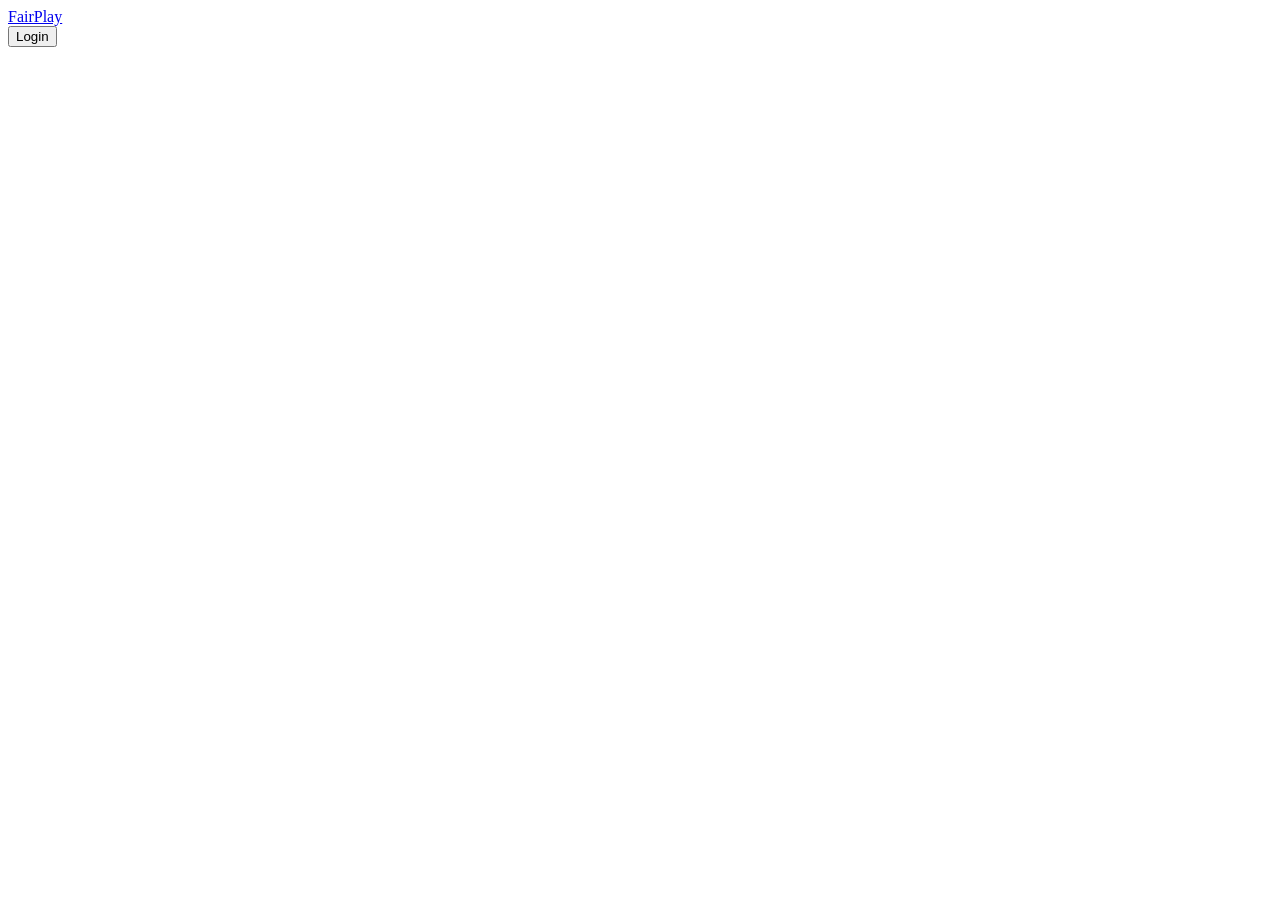
==== playlist.html @ ca688fad "Add files via upload" ====
<!doctype html>
<html lang="en">
<head>
    <meta charset="UTF-8">
    <meta name="viewport" content="width=device-width, initial-scale=1.0">
    <meta http-equiv="X-UA-Compatible" content="ie=edge">
    <script type="module" src="scripts/playlist.js" defer></script>
    <link rel="stylesheet" href="stylings/root.css">
    <link rel="stylesheet" href="stylings/header.css">
    <link rel="stylesheet" href="stylings/playlist.css">
    <title>FairPlay — True Shuffle for Spotify Playlists</title>
    <meta name="description"
          content="FairPlay fixes Spotify Smart Shuffle with a true randomization engine that treats every track equally — no repeats, no bias, just your music." />
    <meta name="keywords"
          content="FairPlay, Spotify shuffle, true shuffle, playlist randomizer, music app" />
    <meta name="author" content="FairPlay Team Celeste Wahlquist and Nate Welling" />
</head>
<body>
<header>
    <div class="header-bar">
        <nav class="nav-opts">
            <div class="logo-nav">
            <a href="index.html" class="logo">FairPlay</a>
            </div>
            <div class="login-nav">
            <button id="loginBtn">Login</button>
            </div>
        </nav>
    </div>
</header>
<main>
    <div class="main-container">
        <div id="music-container hidden" class="music-container">
            <ul id="music-list">
            </ul>
        </div>
    </div>
    <div id="playlist-tracks"></div>
</main>
</body>
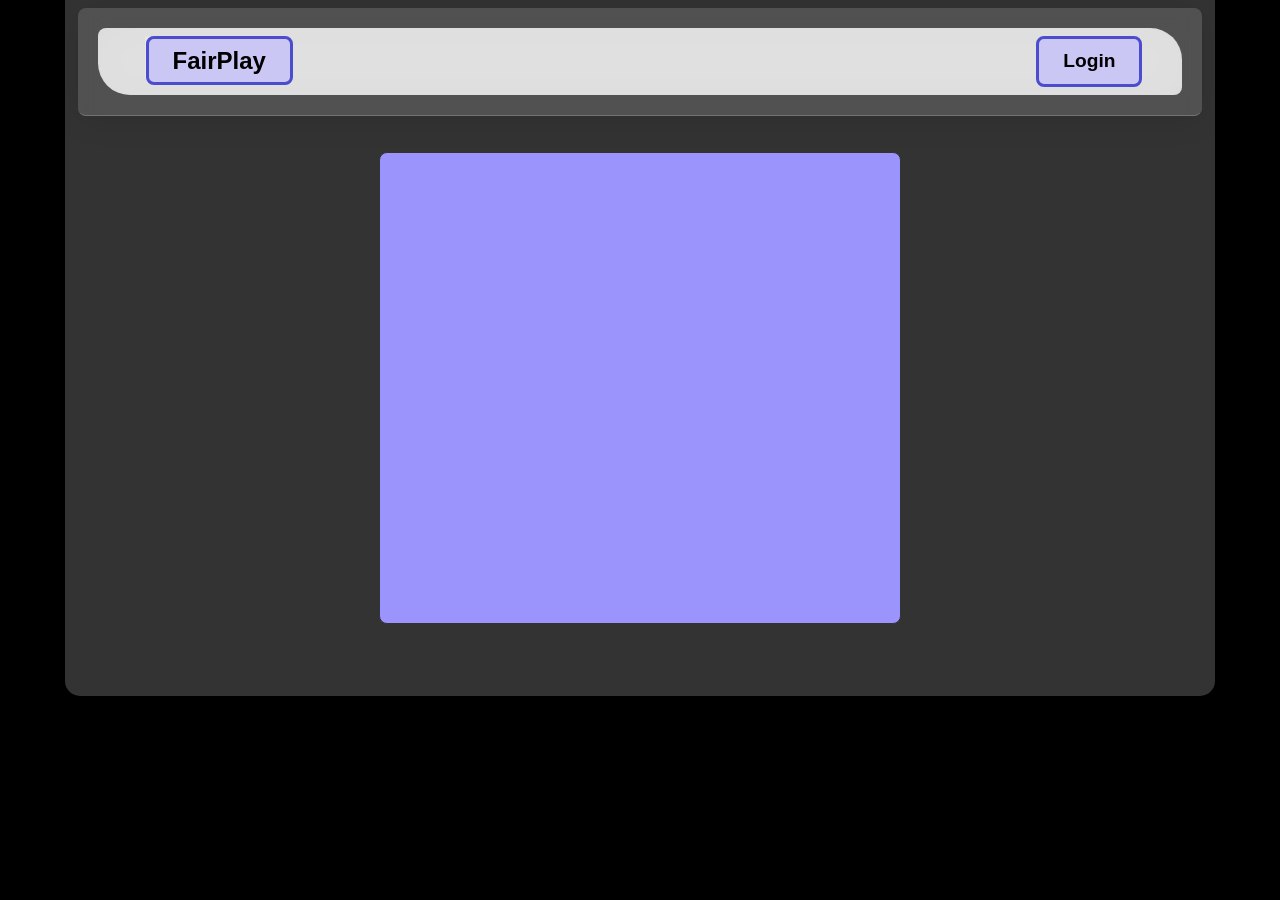
==== commit 7bd17076: "test logs added" ====
--- a/playlist.html
+++ b/playlist.html
@@ -30,11 +30,13 @@
 </header>
 <main>
     <div class="main-container">
+        
         <div id="music-container hidden" class="music-container">
             <ul id="music-list">
             </ul>
         </div>
+
+        <div id="playlist-tracks"></div>
     </div>
-    <div id="playlist-tracks"></div>
 </main>
 </body>
--- a/stylings/root.css
+++ b/stylings/root.css
@@ -0,0 +1,72 @@
+:root {
+    --primary: #4B4CCE; /* forest moss */
+    --secondary: #77035B; /* rusty spice */
+    --accent1: #9B94FD; /* golden sand */
+    --accent2: #9C1C76; /* olive green */
+    --accent3: #0E5154; /* burnt caramel */
+    --light1: #cac7f4;
+
+
+    /* --- Layout Constants --- */
+    --border-radius: 8px;
+    --container-width: 1200px;
+
+    /* Fonts */
+    --font-main: "Noto Sans", sans-serif;
+    /*font weight*/
+    --fw-normal: 400;
+    --fw-bold: 700;
+    --font-optical-sizing: auto;
+    --font-variation-wdth: 100;
+    body {
+        font-family: var(--font-main);
+        font-optical-sizing: var(--font-optical-sizing);
+        font-variation-settings: "wdth" var(--font-variation-wdth);
+        line-height: 1.5;
+        -webkit-font-smoothing: antialiased;
+    }
+
+    /* Use weight variables for consistency */
+    h1, h2, h3 {
+        font-weight: var(--fw-bold);
+    }
+}
+.hidden {
+    display: none;
+}
+
+body {
+
+    height: 70vh;
+    display: flex;
+    flex-direction: column;
+    background: black; 
+}
+
+header {
+    width: 89%;
+    height: 100%;
+    align-self: center;
+    
+    z-index: 10;
+}
+main {
+    background-image: url('../images/background.jpg');
+    background-size: cover;
+    background-position: center;
+    background-repeat: no-repeat;
+    margin-top: -10rem;
+    width: 90%;
+    height: 88vh;
+    justify-self: center;
+    align-self: center;
+
+    border-radius: 15px;
+
+    display: flex;
+    align-items: center;
+    justify-content: center;
+    flex-direction: column;
+    justify-self: center;
+    align-self: center;
+}
--- a/stylings/header.css
+++ b/stylings/header.css
@@ -0,0 +1,97 @@
+header {
+    display: flex;
+    flex-direction: column;
+}
+
+/* its in the name, header. bar. that's it.  */
+.header-bar {
+    display: flex;
+    align-items: center;
+    justify-self: center;
+    padding: 20px 20px;
+
+
+    border-bottom: 1px solid rgba(255, 255, 255, 0.2);
+    box-shadow: 0 4px 30px rgba(0, 0, 0, 0.1);
+
+
+    /*blurry background*/
+    /* add a little bit of ~spice~ */
+    background: rgba(255, 255, 255, 0.15);
+    backdrop-filter: blur(12px);
+    -webkit-backdrop-filter: blur(12px);  /* Safari support */
+    
+    /*stick it to the top in front of everything else*/
+    position: relative;
+    z-index: 2;
+    
+    border-radius: 8px;
+}
+
+.logo-nav {
+    justify-self: start;
+    padding-left: 0.5rem;
+    transition: transform 0.3s ease-in-out;
+}
+
+.logo-nav a {
+    font: var(--font-main);
+    font-weight: var(--fw-bold);
+    font-size: 1.5rem;
+    text-decoration: none;
+    color: black;
+
+    /* background: rgba(255, 255, 255, 0.8); */
+    background-color: var(--light1);
+    backdrop-filter: blur(20px);
+    -webkit-backdrop-filter: blur(20px);  
+
+    padding: 0.5rem 1.5rem;
+    border-radius: 8px;
+    border: 3px solid var(--primary)
+}
+
+.logo-nav:hover {
+    transform: translateY(-1.5px);
+}
+
+.nav-opts {
+    justify-self: center;
+    justify-content: space-between;
+    align-items: center;
+    display: flex;
+    gap: 40px;
+
+    background: rgba(255, 255, 255, 0.8);
+    backdrop-filter: blur(20px);
+    -webkit-backdrop-filter: blur(20px);  /* Safari support */
+    padding: 0.5rem 2.5rem;
+    border-radius: 0.5rem 2rem;
+
+    width: 100%
+}
+
+.login-nav {
+    justify-self: end;
+}
+.login-nav button {
+    font: var(--font-main);
+    font-weight: var(--fw-bold);
+    font-size: 1.2rem;
+
+    padding: 0.5rem 1.5rem;
+    background-color: var(--light1);
+    backdrop-filter: blur(20px);
+    -webkit-backdrop-filter: blur(20px);  /* Safari support */
+
+    border: 3px solid var(--primary);
+    border-radius: 8px;
+    color: black;
+    text-decoration: none;
+
+    transition: transform 0.3s ease-in-out;
+}
+
+.login-nav button:hover {
+    transform: translateY(-1.5px);
+}
--- a/stylings/playlist.css
+++ b/stylings/playlist.css
@@ -0,0 +1,86 @@
+
+.main-container {
+    display: flex;
+    flex-direction: column; /* Stack login and list vertically */
+    align-items: center;
+    justify-content: flex-start; /* Start from top so it doesn't float in middle */
+    min-height: 80vh; 
+    padding:20px 20px 0 20px;
+
+    background: rgba(255, 255, 255, 0.2);
+    backdrop-filter: blur(20px);
+    width: 97.5%;
+    border-radius: 15px;
+}
+
+
+.login-container {
+    width: 100%;
+    max-width: 500px;
+    height: 450px; 
+    
+    background-color: var(--accent1);
+    border: 1px solid #333;
+    border-radius: 8px;
+    padding: 10px;
+    margin-top: 13rem;
+
+}
+
+.music-container {
+    width: 100%;
+    max-width: 500px;
+    height: 450px; /* Force a fixed height to test scroll */
+    overflow-y: auto; /* Allow vertical scrolling */
+    overflow-x: hidden;
+    
+    background-color: var(--accent1);
+    border: 1px solid #333;
+    border-radius: 8px;
+    padding: 10px;
+    margin-top: 11rem;
+
+}
+
+/* Ensure the list fills the width so the scrollbar stays on the edge */
+#music-list {
+    width: 100%;
+    margin: 0;
+    padding: 0;
+}
+.playlist-card {
+    background: var(--light1);
+    color: var(--primary);
+    font-size: 1.2em;
+
+    padding: 0.75rem;
+    margin: 12px 0;
+    border-radius: 8px;
+
+    display: flex;
+    align-items: center;
+}
+
+.playlist-card:hover {
+    cursor: pointer;
+}
+
+.playlist-card img {
+    width: 64px;
+    height: 64px;
+    margin-right: 1rem;
+    border-radius: 4px;
+    object-fit: cover;
+    box-shadow: 0 4px 12px rgba(0,0,0,0.5);
+}
+
+.playlist-info strong {
+    display: block;
+    font-size: 1rem;
+    margin-bottom: 4px;
+}
+
+.playlist-info small {
+    color: #b3b3b3;
+}
+
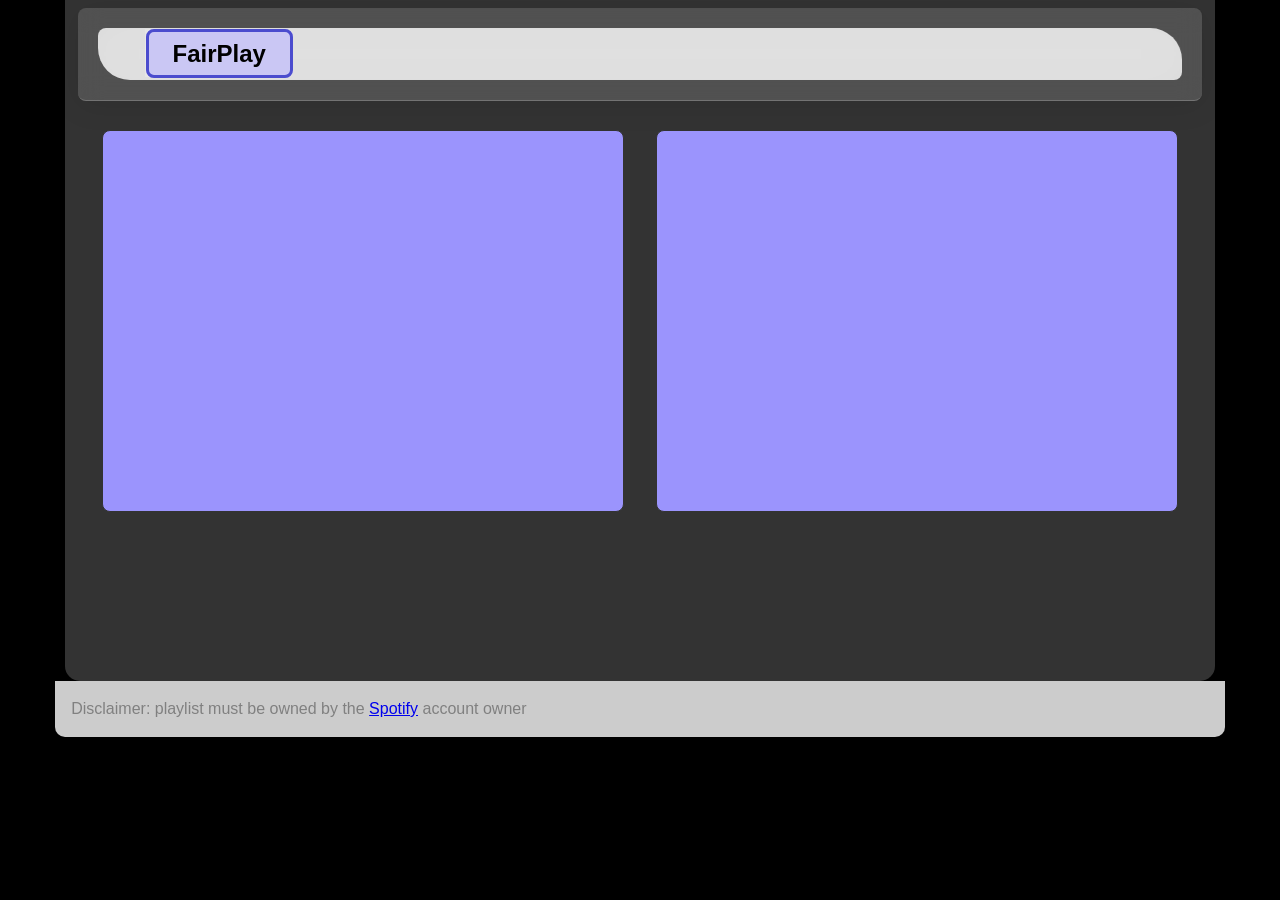
==== commit f59abb3b: "stylings for playlist songs" ====
--- a/playlist.html
+++ b/playlist.html
@@ -39,4 +39,7 @@
         <div id="playlist-tracks"></div>
     </div>
 </main>
+<footer>
+    <p>Disclaimer: playlist must be owned by the <a href="https://open.spotify.com/">Spotify</a> account owner</p>
+</footer>
 </body>
--- a/stylings/root.css
+++ b/stylings/root.css
@@ -1,4 +1,5 @@
-:root {
+:root 
+{
     --primary: #4B4CCE; /* forest moss */
     --secondary: #77035B; /* rusty spice */
     --accent1: #9B94FD; /* golden sand */
@@ -31,11 +32,13 @@
         font-weight: var(--fw-bold);
     }
 }
-.hidden {
+.hidden 
+{
     display: none;
 }
 
-body {
+body 
+{
 
     height: 70vh;
     display: flex;
@@ -43,14 +46,16 @@
     background: black; 
 }
 
-header {
+header 
+{
     width: 89%;
     height: 100%;
     align-self: center;
     
     z-index: 10;
 }
-main {
+main 
+{
     background-image: url('../images/background.jpg');
     background-size: cover;
     background-position: center;
@@ -69,4 +74,30 @@
     flex-direction: column;
     justify-self: center;
     align-self: center;
-}+}
+
+@media screen and (max-width: 480px)
+{
+    #loginBtn
+    {
+        display: none;
+    }
+}
+
+footer 
+{
+    display: flex;
+    align-self: center;
+    
+    width: 90%;
+    background: rgba(255, 255, 255, 0.8);
+    backdrop-filter: blur(10px);
+    -webkit-backdrop-filter: blur(10px);
+    
+    border-bottom-left-radius: 10px;
+    border-bottom-right-radius: 10px;
+
+    text-decoration: none;
+    color: grey;
+    padding: 0 1rem;
+}
--- a/stylings/playlist.css
+++ b/stylings/playlist.css
@@ -1,5 +1,6 @@
 
-.main-container {
+.main-container 
+{
     display: flex;
     flex-direction: column; /* Stack login and list vertically */
     align-items: center;
@@ -14,7 +15,8 @@
 }
 
 
-.login-container {
+.login-container 
+{
     width: 100%;
     max-width: 500px;
     height: 450px; 
@@ -27,10 +29,11 @@
 
 }
 
-.music-container {
-    width: 100%;
+.music-container 
+{
+    width: 80%;
     max-width: 500px;
-    height: 450px; /* Force a fixed height to test scroll */
+    height: 50%; /* Force a fixed height to test scroll */
     overflow-y: auto; /* Allow vertical scrolling */
     overflow-x: hidden;
     
@@ -38,17 +41,19 @@
     border: 1px solid #333;
     border-radius: 8px;
     padding: 10px;
-    margin-top: 11rem;
 
+    font-weight: var(--fw-bold);
 }
 
 /* Ensure the list fills the width so the scrollbar stays on the edge */
-#music-list {
+#music-list 
+{
     width: 100%;
     margin: 0;
     padding: 0;
 }
-.playlist-card {
+.playlist-card 
+{
     background: var(--light1);
     color: var(--primary);
     font-size: 1.2em;
@@ -59,13 +64,17 @@
 
     display: flex;
     align-items: center;
+
+    color: black;
 }
 
-.playlist-card:hover {
+.playlist-card:hover 
+{
     cursor: pointer;
 }
 
-.playlist-card img {
+.playlist-card img 
+{
     width: 64px;
     height: 64px;
     margin-right: 1rem;
@@ -74,13 +83,80 @@
     box-shadow: 0 4px 12px rgba(0,0,0,0.5);
 }
 
-.playlist-info strong {
+.playlist-info strong 
+{
     display: block;
     font-size: 1rem;
     margin-bottom: 4px;
 }
 
-.playlist-info small {
+.playlist-info small 
+{
     color: #b3b3b3;
 }
 
+#playlist-tracks 
+{
+    width: 80%;
+    max-width: 500px;
+    height: 50%; 
+    background: var(--accent1);
+    overflow-y: auto; 
+    overflow-x: hidden;
+
+    border: 1px solid #333;
+    border-radius: 8px;
+    padding: 10px; 
+}
+#playlist-tracks p 
+{
+    background: var(--light1);
+    margin: 0.7em;
+    padding: 0.5em;
+    border-radius: 8px;
+    
+    font-weight: var(--fw-bold);
+}
+
+@media screen and (min-width: 900px)
+{
+    .main-container
+    {
+        display: flex;
+        flex-direction: row;
+        justify-content: space-evenly;
+        align-items: center;
+    }
+    /* #playlist-tracks
+    {
+        margin-top: 4em;
+    } */
+}
+
+@media screen and (max-width: 899px)
+{
+    .music-container
+    {
+        margin-top: 10em;
+        margin-bottom: 2em;
+    }
+
+    #playlist-tracks
+    {
+        margin-bottom: 2em;
+    }
+}
+
+@media screen and (min-width: 900px) and (max-width: 1300px)
+{
+    #loginBtn
+    {
+        display: none;
+    }
+    .music-container
+    {
+        margin-right: 1em;
+    }
+    
+}
+
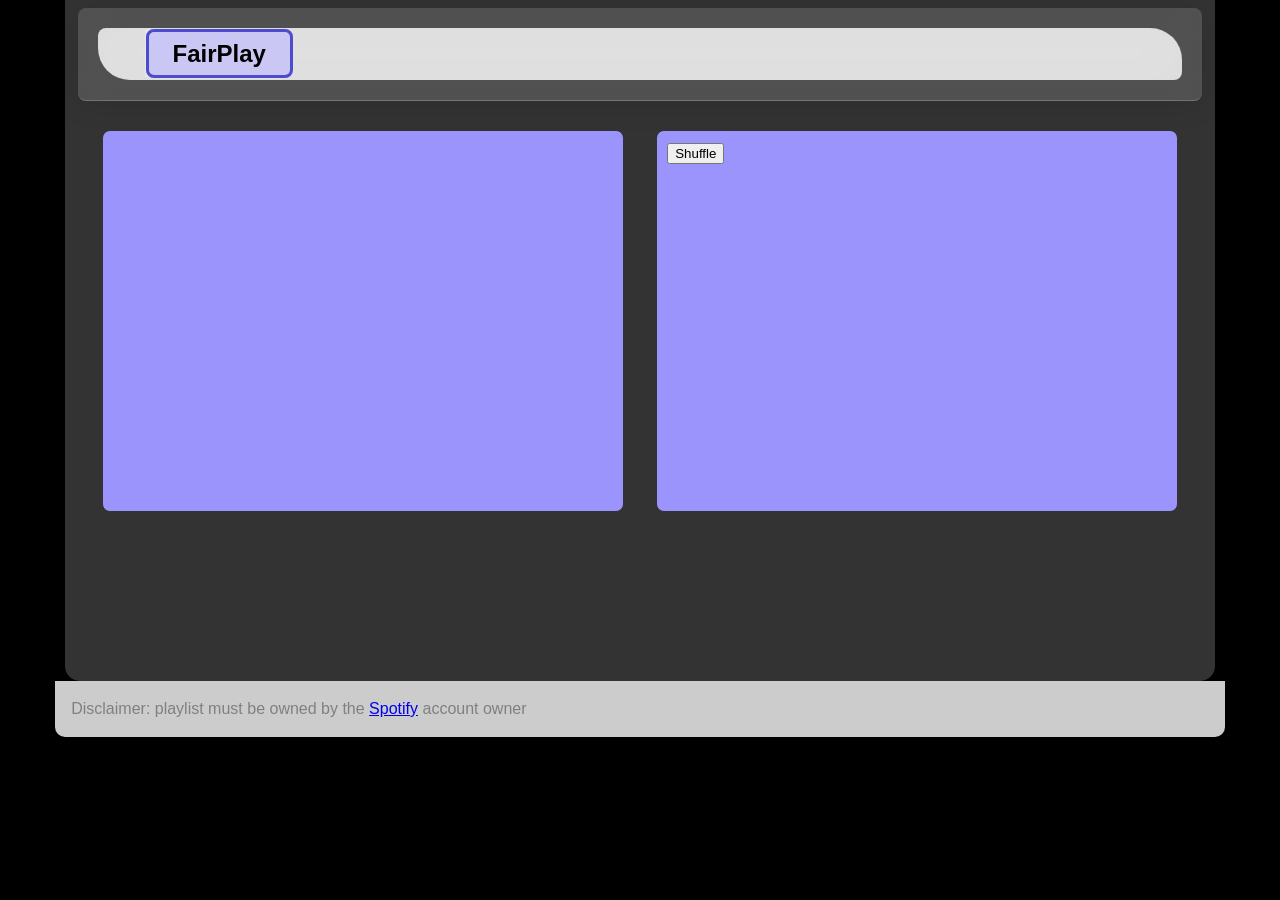
==== commit e4bd7b5c: "added a shuffel button" ====
--- a/playlist.html
+++ b/playlist.html
@@ -36,7 +36,9 @@
             </ul>
         </div>
 
-        <div id="playlist-tracks"></div>
+        <div id="playlist-tracks">
+            <button id="shuffle">Shuffle</button>
+        </div>
     </div>
 </main>
 <footer>
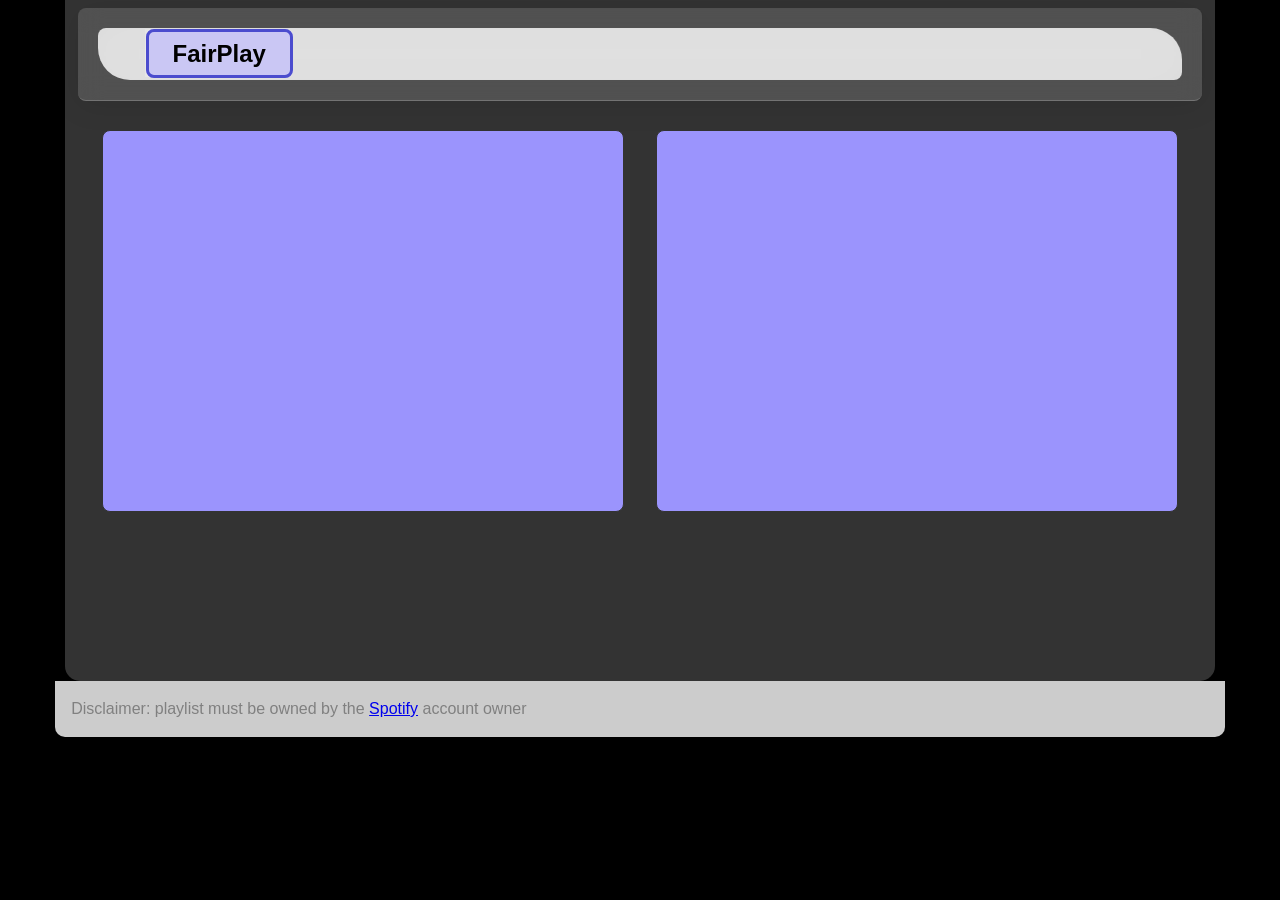
==== commit 9e294d09: "additional tesing and should work now" ====
--- a/playlist.html
+++ b/playlist.html
@@ -37,7 +37,6 @@
         </div>
 
         <div id="playlist-tracks">
-            <button id="shuffle">Shuffle</button>
         </div>
     </div>
 </main>
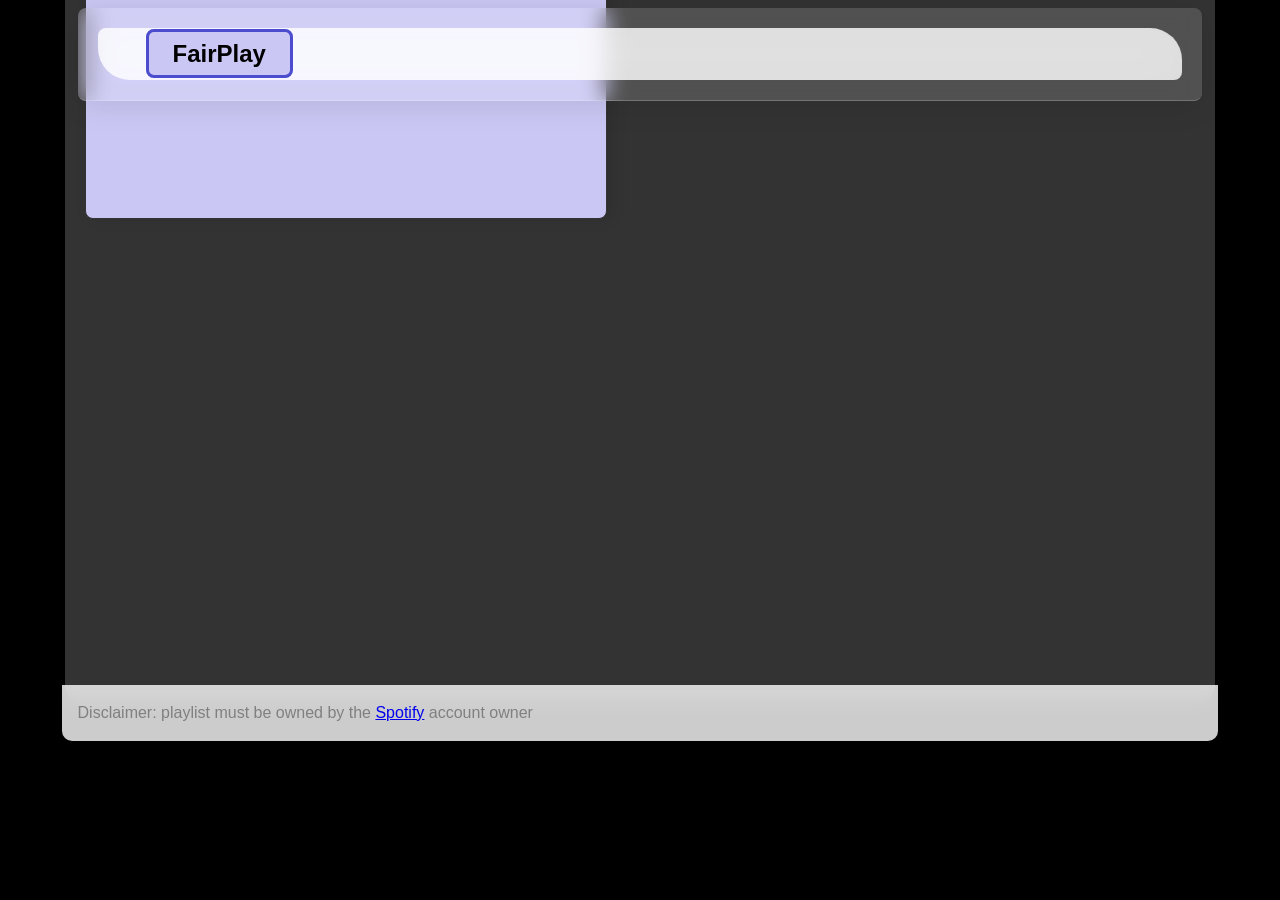
==== commit 8b83211a: "stylings and animations" ====
--- a/playlist.html
+++ b/playlist.html
@@ -31,7 +31,7 @@
 <main>
     <div class="main-container">
         
-        <div id="music-container hidden" class="music-container">
+        <div id="music-container" class="music-container">
             <ul id="music-list">
             </ul>
         </div>
--- a/stylings/playlist.css
+++ b/stylings/playlist.css
@@ -120,17 +120,49 @@
 
 @media screen and (min-width: 900px)
 {
-    .main-container
+    /* .main-container
     {
         display: flex;
         flex-direction: row;
         justify-content: space-evenly;
         align-items: center;
-    }
-    /* #playlist-tracks
-    {
-        margin-top: 4em;
     } */
+    .main-container {
+    display: flex;
+    justify-content: center; /* Keeps things centered initially */
+    align-items: flex-start;
+    gap: 20px;
+    position: relative;
+    overflow: hidden; /* Prevents scrollbars during animation */
+    padding: 20px;
+    }
+    .music-container {
+    position: relative;
+    z-index: 2; 
+    background: var(--light1); 
+    border-radius: 8px;
+    min-width: 350px;
+    box-shadow: 5px 0 15px rgba(0,0,0,0.1); 
+    }
+
+    #playlist-tracks {
+    position: relative;
+    z-index: 1; /* Sits behind the playlists */
+    opacity: 0;
+    transform: translateX(-100%); 
+    transition: transform 0.6s cubic-bezier(0.34, 1.56, 0.64, 1), opacity 0.4s ease;
+    
+    background: var(--light1);
+    border-radius: 8px;
+    padding: 20px;
+    min-width: 350px;
+    min-height: 400px;
+    }
+
+    #playlist-tracks.is-visible {
+        opacity: 1;
+        transform: translateX(0); /* Move to its natural flex position */
+    }
 }
 
 @media screen and (max-width: 899px)
@@ -160,3 +192,19 @@
     
 }
 
+footer {
+    width: 89%;
+    margin-top: -1em;
+}
+
+#shuffle {
+    font-weight: bolder;
+    margin-left: 0.8em;;
+    border-radius: 8px;
+    border: black solid 2px;
+    padding: 0.5em;
+    font-size: 1em;
+    background: var(--light1)
+    
+}
+
